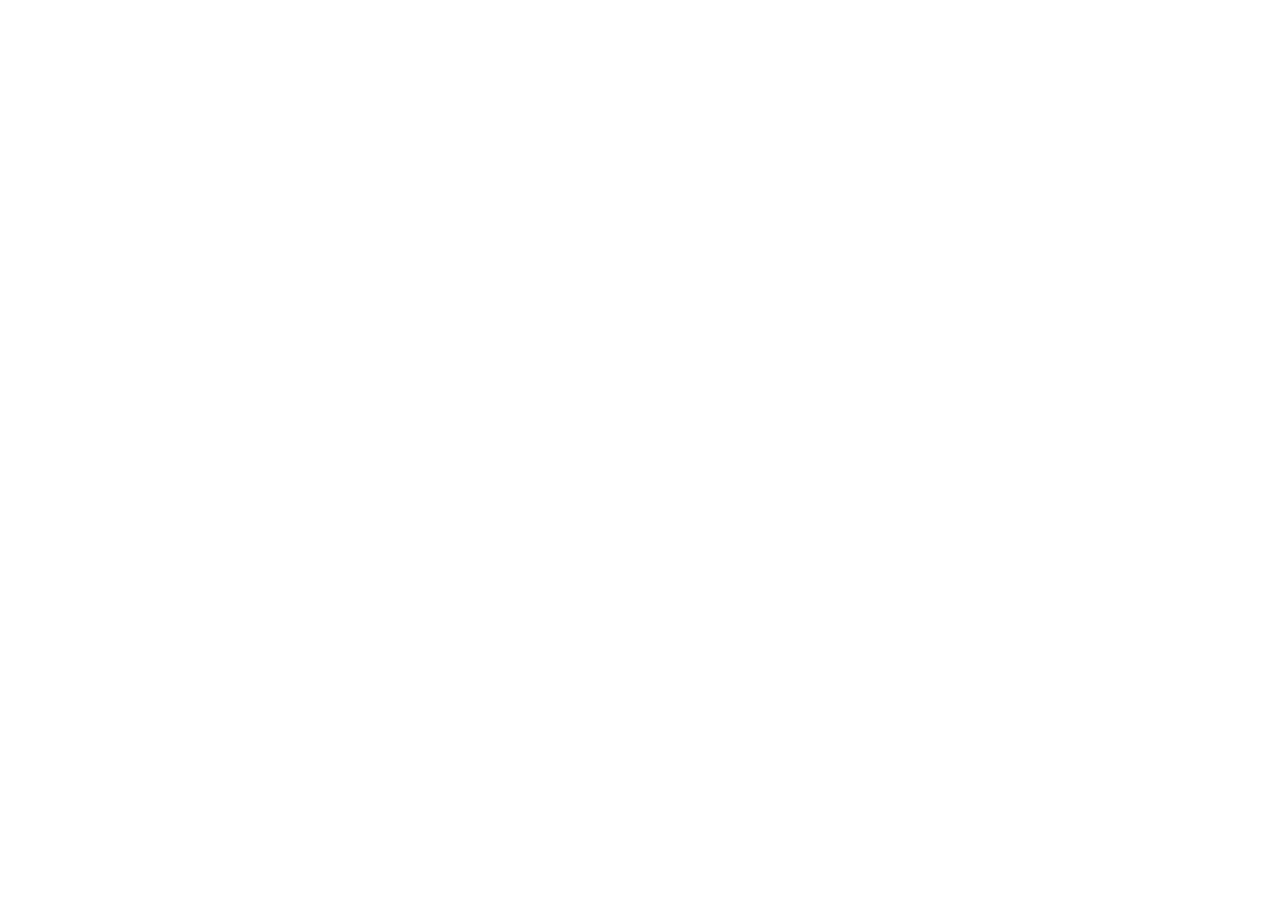
==== index.html @ 1f9c55fb "hw 1" ====
<!doctype html>
<html lang="en">
  <head>
    <meta charset="UTF-8" />
    <meta name="viewport" content="width=device-width, initial-scale=1.0" />
    <title>Document</title>
  </head>
  <body>
    <script src="main.js"></script>
  </body>
</html>
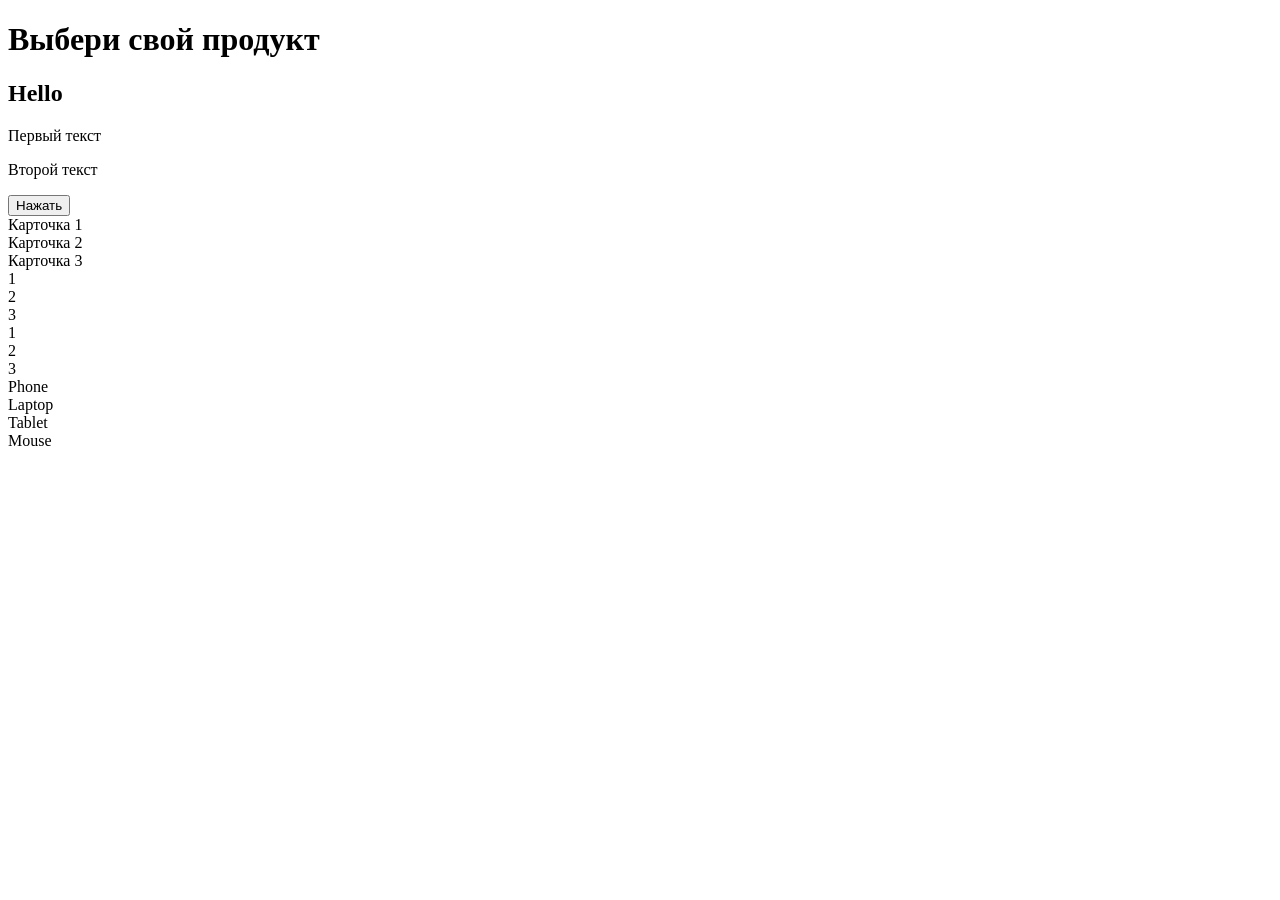
==== commit 4c3fbdcb: "hw-2" ====
--- a/index.html
+++ b/index.html
@@ -6,6 +6,32 @@
     <title>Document</title>
   </head>
   <body>
+    <h1 id="title">Выбери свой продукт</h1>
+    <h2 id="main title">Hello</h2>
+
+    <p class="text">Первый текст</p>
+    <p class="text">Второй текст</p>
+
+    <button id="button">Нажать</button>
+
+    <div class="card">Карточка 1</div>
+    <div class="card">Карточка 2</div>
+    <div class="card">Карточка 3</div>
+
+    <div class="item">1</div>
+    <div class="item">2</div>
+    <div class="item">3</div>
+
+    <div class="cardd">1</div>
+    <div class="cardd">2</div>
+    <div class="cardd">3</div>
+
+    <div class="product">Phone</div>
+    <div class="product">Laptop</div>
+    <div class="product">Tablet</div>
+    <div class="product">Mouse</div>
+
     <script src="main.js"></script>
+    <script src="hw-2.js"></script>
   </body>
 </html>
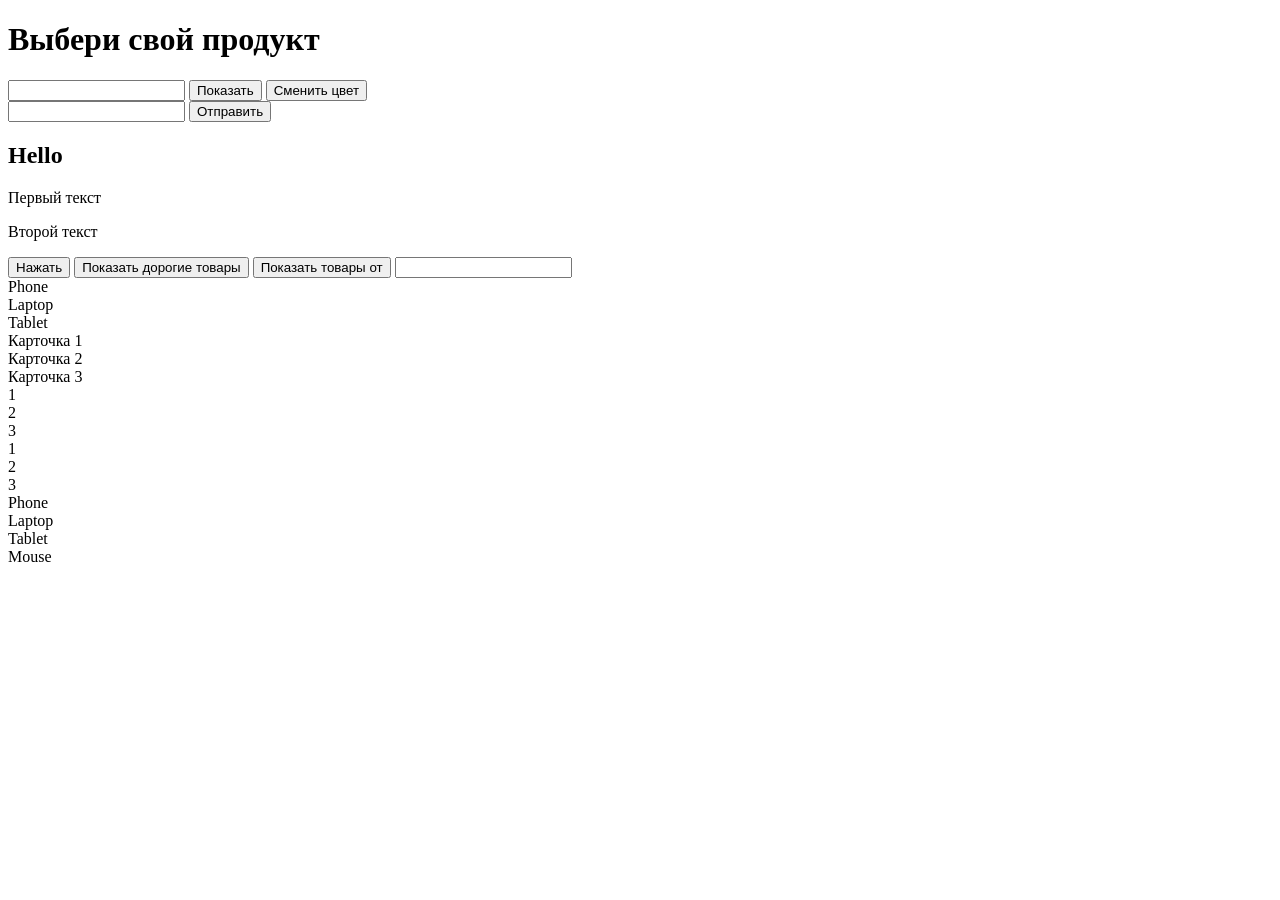
==== commit d838c30d: "HW-4" ====
--- a/index.html
+++ b/index.html
@@ -6,13 +6,30 @@
     <title>Document</title>
   </head>
   <body>
-    <h1 id="title">Выбери свой продукт</h1>
+    <h1 class="title">Выбери свой продукт</h1>
+    <input class="name-input" type="text" />
+    <button class="show-button">Показать</button>
+    <button class="color-button">Сменить цвет</button>
+    <a class="google-link" href="https://google.com"></a>
+    <form class="form">
+      <input class="email-input" type="email" />
+      <button type="submit">Отправить</button>
+    </form>
+
     <h2 id="main title">Hello</h2>
 
     <p class="text">Первый текст</p>
     <p class="text">Второй текст</p>
 
     <button id="button">Нажать</button>
+    <button class="button-expensive">Показать дорогие товары</button>
+    <button class="button-filter">Показать товары от</button>
+
+    <input type="number" class="price-input" />
+
+    <div class="cardd">Phone</div>
+    <div class="cardd">Laptop</div>
+    <div class="cardd">Tablet</div>
 
     <div class="card">Карточка 1</div>
     <div class="card">Карточка 2</div>
@@ -33,5 +50,7 @@
 
     <script src="main.js"></script>
     <script src="hw-2.js"></script>
+    <script src="hw-3.js"></script>
+    <script src="hw-4.js"></script>
   </body>
 </html>
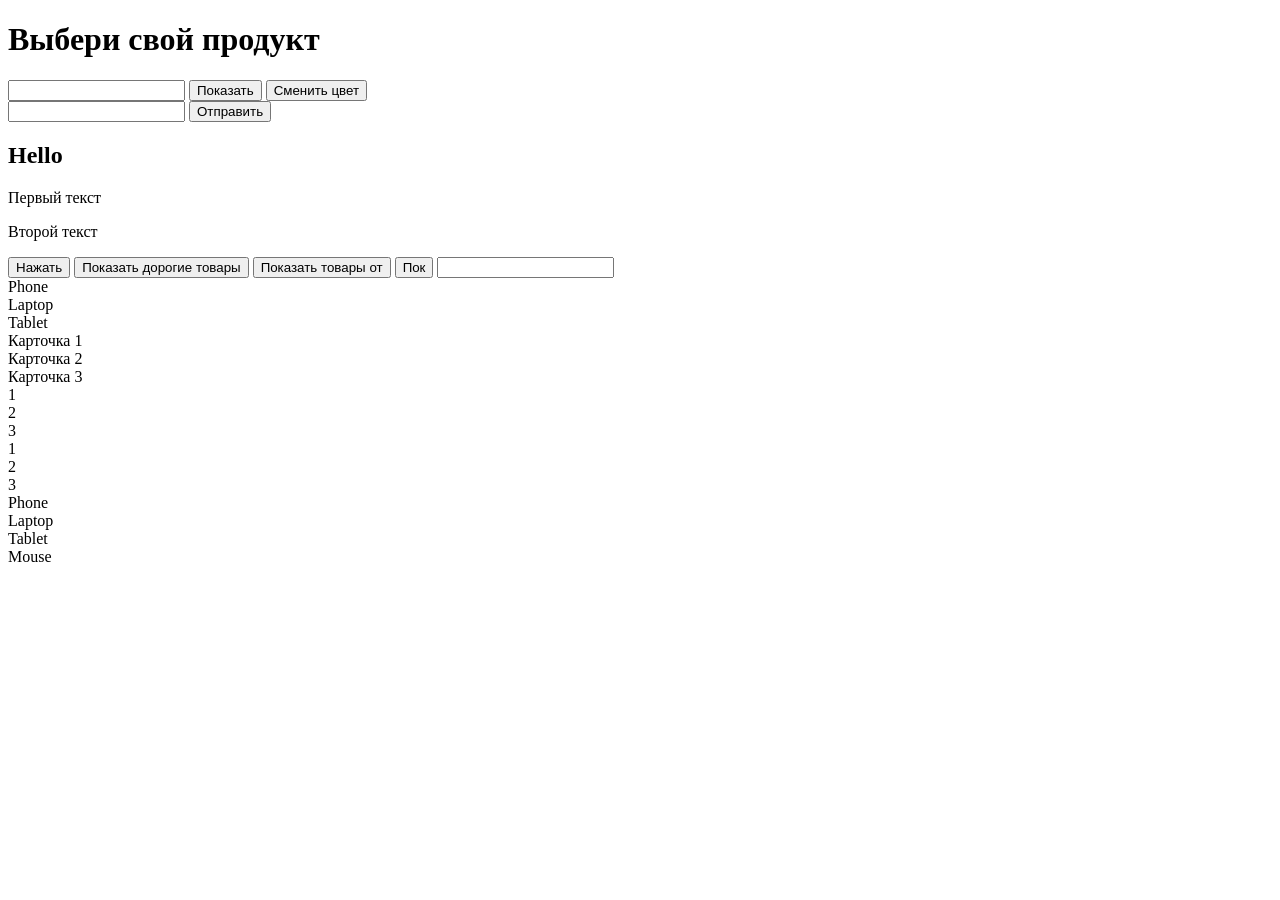
==== commit 09d015bd: "HW-5" ====
--- a/index.html
+++ b/index.html
@@ -24,6 +24,8 @@
     <button id="button">Нажать</button>
     <button class="button-expensive">Показать дорогие товары</button>
     <button class="button-filter">Показать товары от</button>
+
+    <button id="showButton11">Пок</button>
 
     <input type="number" class="price-input" />
 
